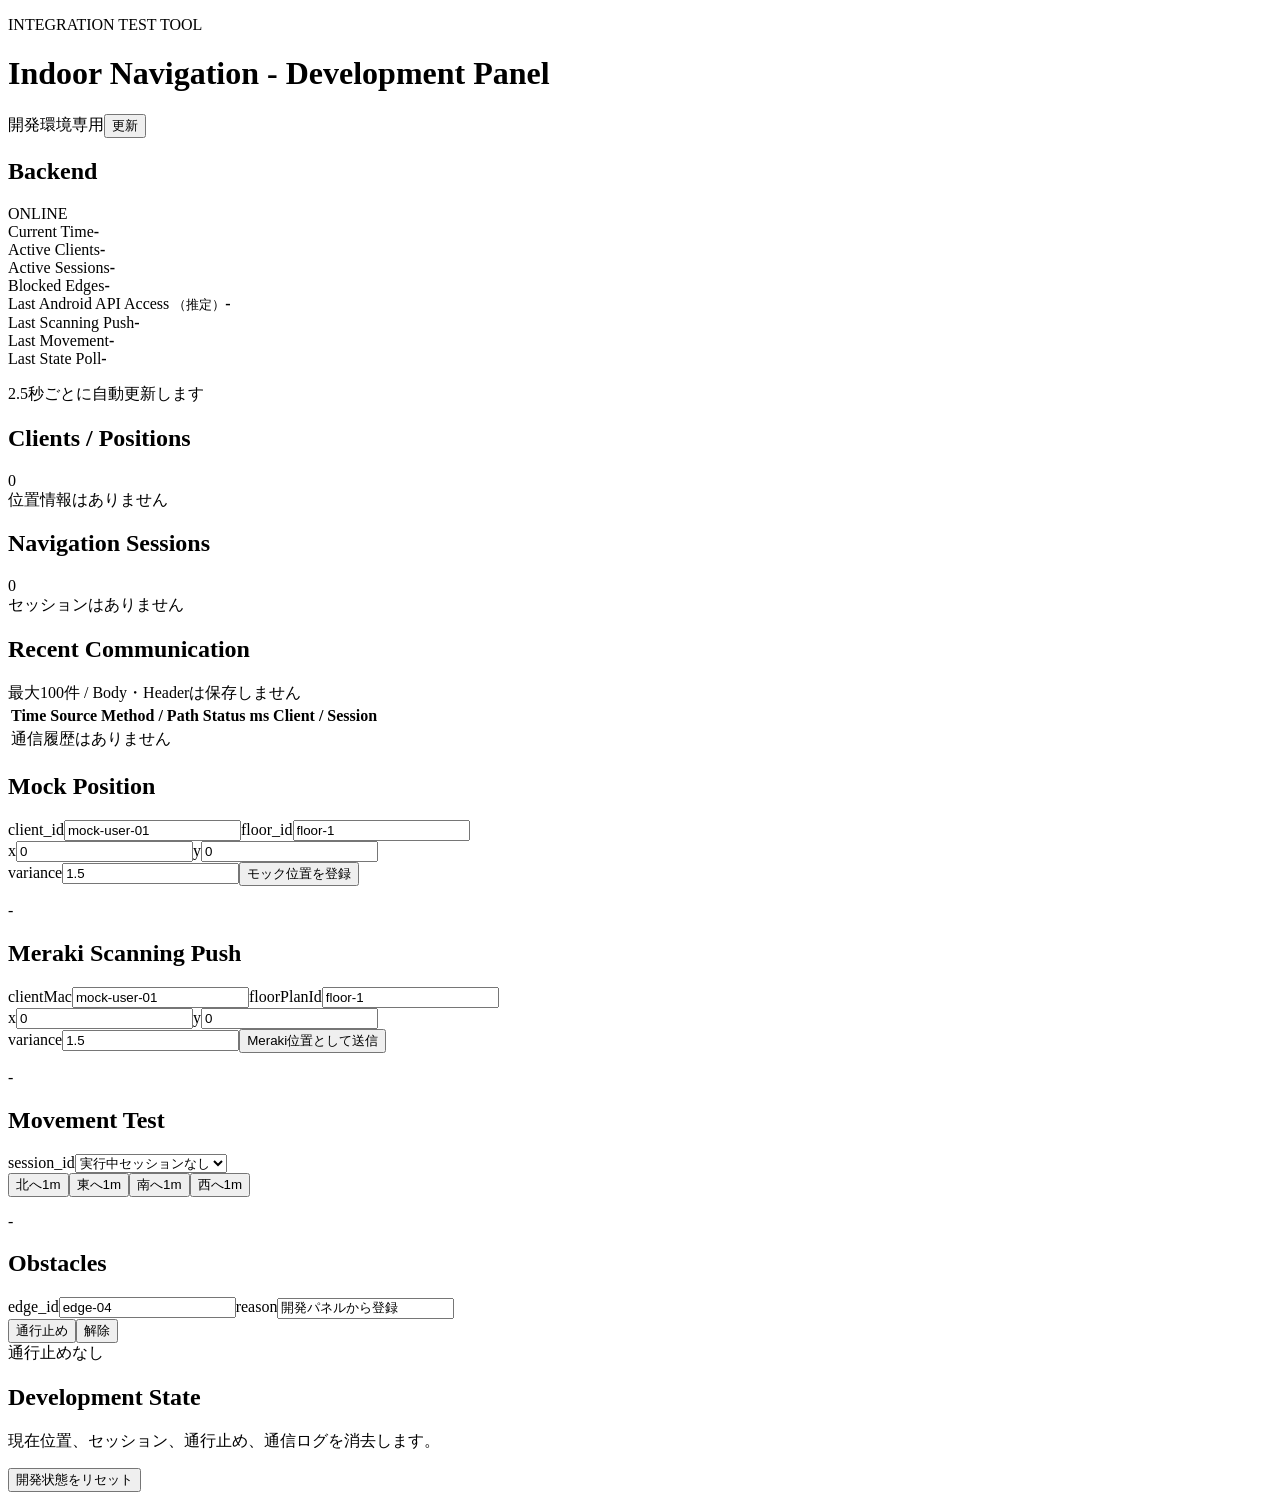
==== app/dev_static/index.html @ e03a3006 "開発パネルと目的地選択属性を追加" ====
<!doctype html>
<html lang="ja">
<head>
  <meta charset="utf-8">
  <meta name="viewport" content="width=device-width, initial-scale=1">
  <title>Indoor Navigation - Development Panel</title>
  <link rel="stylesheet" href="/dev/assets/dev.css">
</head>
<body>
  <header>
    <div><p class="eyebrow">INTEGRATION TEST TOOL</p><h1>Indoor Navigation - Development Panel</h1></div>
    <div class="header-actions"><span class="dev-warning">開発環境専用</span><button id="refresh">更新</button></div>
  </header>
  <main>
    <section class="card status-card">
      <div class="title-row"><h2>Backend</h2><span id="online" class="online">ONLINE</span></div>
      <div class="metrics">
        <div><span>Current Time</span><strong id="current-time">-</strong></div>
        <div><span>Active Clients</span><strong id="client-count">-</strong></div>
        <div><span>Active Sessions</span><strong id="session-count">-</strong></div>
        <div><span>Blocked Edges</span><strong id="obstacle-count">-</strong></div>
      </div>
      <div class="last-access">
        <div><span>Last Android API Access <small>（推定）</small></span><strong id="last-android">-</strong></div>
        <div><span>Last Scanning Push</span><strong id="last-scanning">-</strong></div>
        <div><span>Last Movement</span><strong id="last-movement">-</strong></div>
        <div><span>Last State Poll</span><strong id="last-state">-</strong></div>
      </div>
      <p id="global-message" class="message">2.5秒ごとに自動更新します</p>
    </section>

    <div class="columns">
      <div class="stack">
        <section class="card"><div class="title-row"><h2>Clients / Positions</h2><span id="clients-badge" class="badge">0</span></div><div id="clients" class="empty">位置情報はありません</div></section>
        <section class="card"><div class="title-row"><h2>Navigation Sessions</h2><span id="sessions-badge" class="badge">0</span></div><div id="sessions" class="empty">セッションはありません</div></section>
        <section class="card"><div class="title-row"><h2>Recent Communication</h2><span class="hint">最大100件 / Body・Headerは保存しません</span></div><div class="table-wrap"><table><thead><tr><th>Time</th><th>Source</th><th>Method / Path</th><th>Status</th><th>ms</th><th>Client / Session</th></tr></thead><tbody id="logs"><tr><td colspan="6" class="empty">通信履歴はありません</td></tr></tbody></table></div></section>
      </div>

      <aside class="stack">
        <section class="card operation"><h2>Mock Position</h2><label>client_id<input id="mock-client" value="mock-user-01"></label><label>floor_id<input id="mock-floor" value="floor-1"></label><div class="pair"><label>x<input id="mock-x" type="number" value="0" step="0.1"></label><label>y<input id="mock-y" type="number" value="0" step="0.1"></label></div><label>variance<input id="mock-variance" type="number" value="1.5" min="0" step="0.1"></label><button id="send-mock">モック位置を登録</button><p id="mock-result" class="result">-</p></section>

        <section class="card operation scanning"><h2>Meraki Scanning Push</h2><label>clientMac<input id="scan-client" value="mock-user-01"></label><label>floorPlanId<input id="scan-floor" value="floor-1"></label><div class="pair"><label>x<input id="scan-x" type="number" value="0" step="0.1"></label><label>y<input id="scan-y" type="number" value="0" step="0.1"></label></div><label>variance<input id="scan-variance" type="number" value="1.5" min="0" step="0.1"></label><button id="send-scanning">Meraki位置として送信</button><p id="scanning-result" class="result">-</p></section>

        <section class="card operation"><h2>Movement Test</h2><label>session_id<select id="movement-session"><option value="">実行中セッションなし</option></select></label><div class="directions"><button data-heading="0">北へ1m</button><button data-heading="90">東へ1m</button><button data-heading="180">南へ1m</button><button data-heading="270">西へ1m</button></div><p id="movement-result" class="result">-</p></section>

        <section class="card operation"><h2>Obstacles</h2><label>edge_id<input id="obstacle-edge" value="edge-04"></label><label>reason<input id="obstacle-reason" value="開発パネルから登録"></label><div class="pair"><button id="block-edge" class="danger">通行止め</button><button id="unblock-edge" class="secondary">解除</button></div><div id="obstacles" class="result">通行止めなし</div></section>

        <section class="card operation reset-card"><h2>Development State</h2><p class="hint">現在位置、セッション、通行止め、通信ログを消去します。</p><button id="reset-state" class="danger outline">開発状態をリセット</button></section>
      </aside>
    </div>
  </main>
  <script src="/dev/assets/dev.js"></script>
</body>
</html>
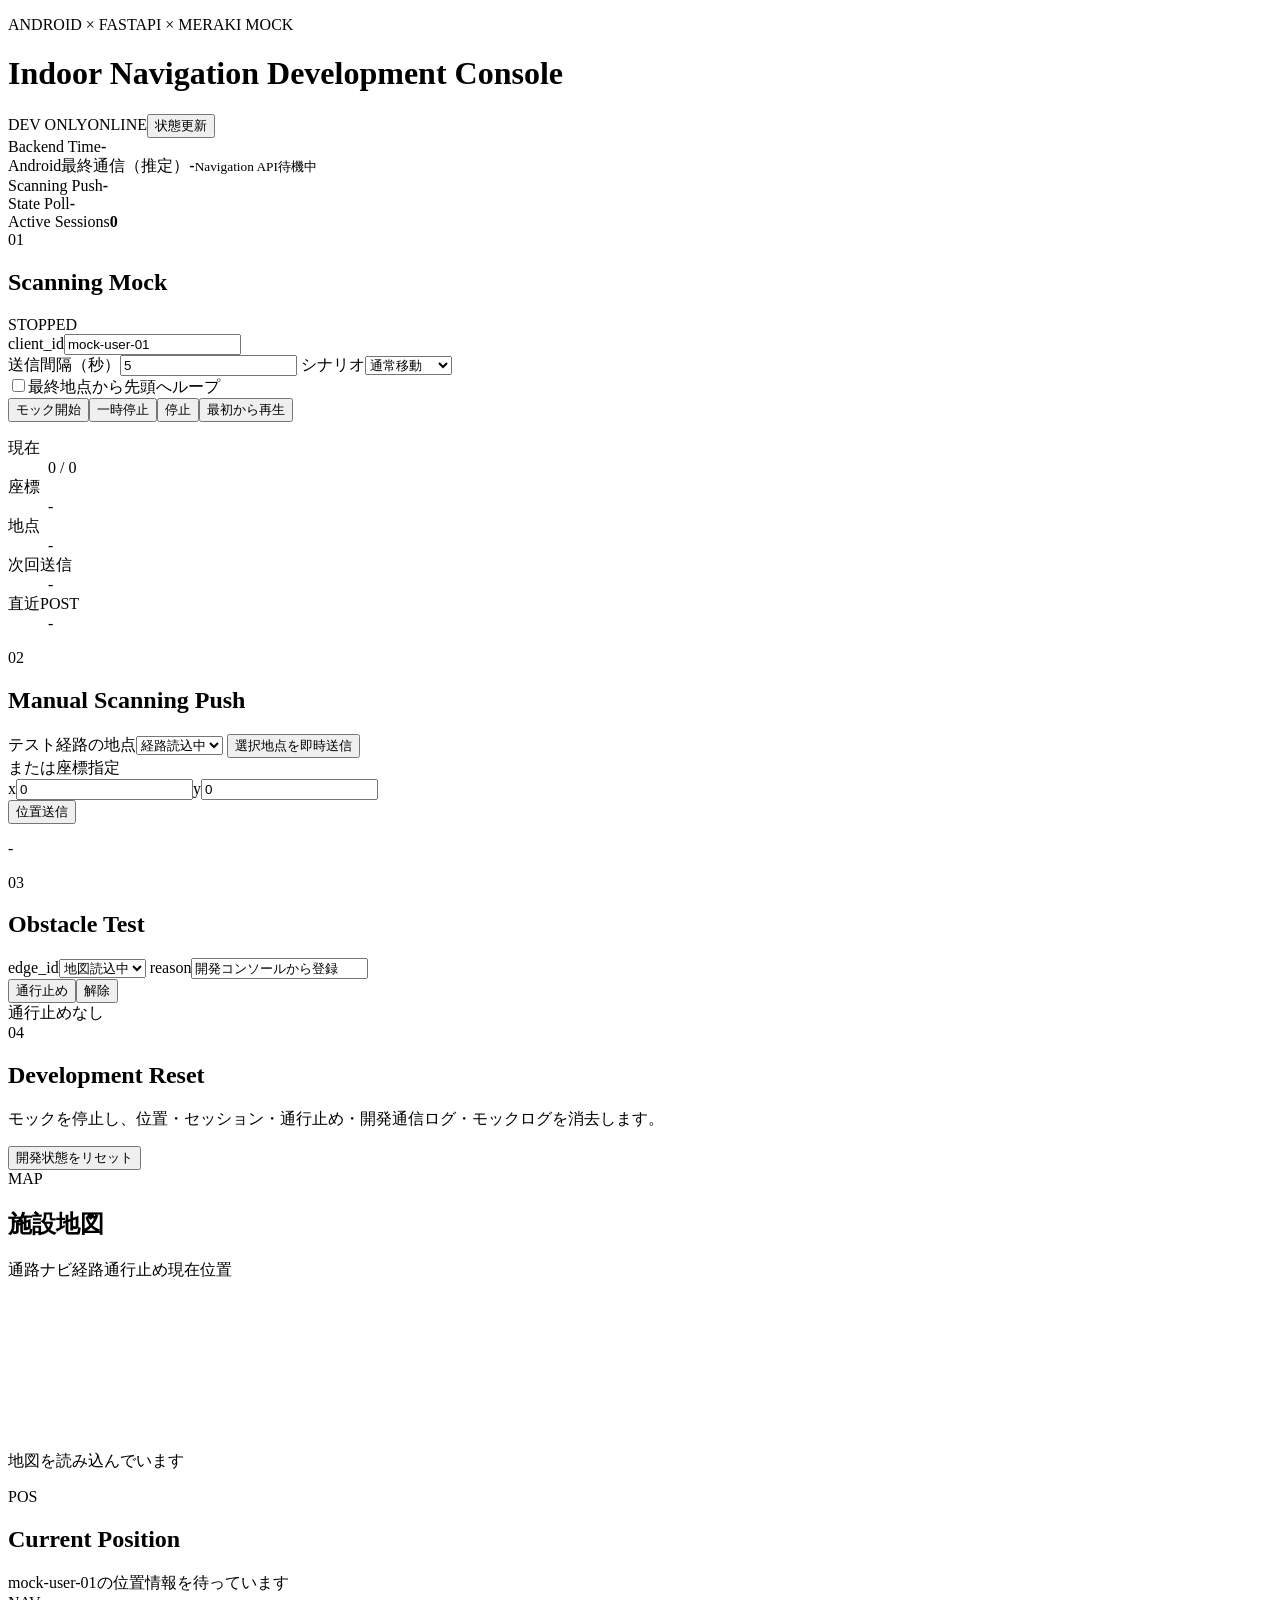
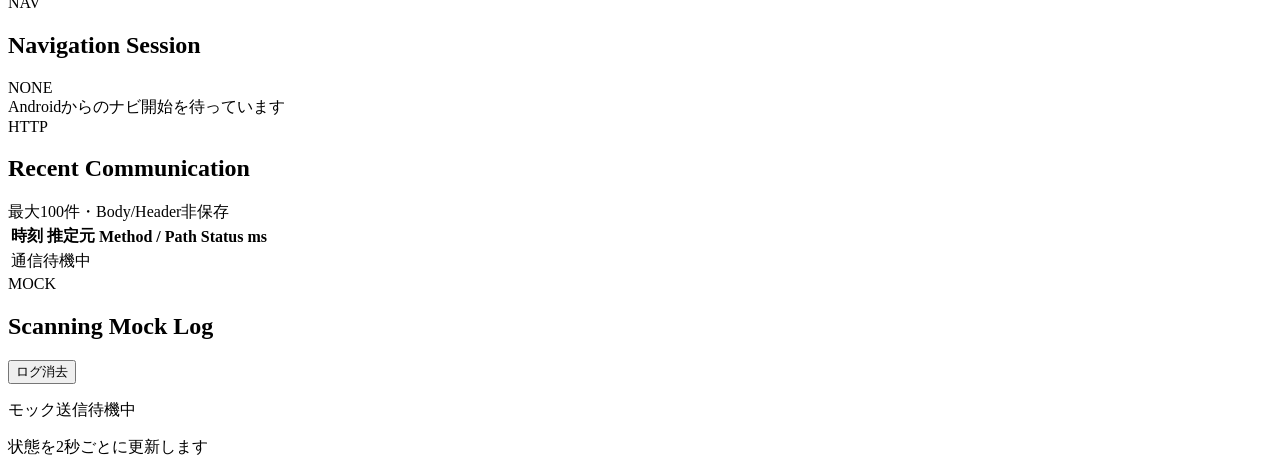
==== commit 57689edb: "開発コンソールと進行方位案内を拡張" ====
--- a/app/dev_static/index.html
+++ b/app/dev_static/index.html
@@ -3,51 +3,85 @@
 <head>
   <meta charset="utf-8">
   <meta name="viewport" content="width=device-width, initial-scale=1">
-  <title>Indoor Navigation - Development Panel</title>
+  <title>Indoor Navigation Development Console</title>
   <link rel="stylesheet" href="/dev/assets/dev.css">
 </head>
 <body>
-  <header>
-    <div><p class="eyebrow">INTEGRATION TEST TOOL</p><h1>Indoor Navigation - Development Panel</h1></div>
-    <div class="header-actions"><span class="dev-warning">開発環境専用</span><button id="refresh">更新</button></div>
+  <header class="topbar">
+    <div><p class="eyebrow">ANDROID × FASTAPI × MERAKI MOCK</p><h1>Indoor Navigation Development Console</h1></div>
+    <div class="top-actions"><span class="dev-label">DEV ONLY</span><span id="backend-badge" class="badge online">ONLINE</span><button id="refresh-button" class="secondary compact">状態更新</button></div>
   </header>
+
   <main>
-    <section class="card status-card">
-      <div class="title-row"><h2>Backend</h2><span id="online" class="online">ONLINE</span></div>
-      <div class="metrics">
-        <div><span>Current Time</span><strong id="current-time">-</strong></div>
-        <div><span>Active Clients</span><strong id="client-count">-</strong></div>
-        <div><span>Active Sessions</span><strong id="session-count">-</strong></div>
-        <div><span>Blocked Edges</span><strong id="obstacle-count">-</strong></div>
-      </div>
-      <div class="last-access">
-        <div><span>Last Android API Access <small>（推定）</small></span><strong id="last-android">-</strong></div>
-        <div><span>Last Scanning Push</span><strong id="last-scanning">-</strong></div>
-        <div><span>Last Movement</span><strong id="last-movement">-</strong></div>
-        <div><span>Last State Poll</span><strong id="last-state">-</strong></div>
-      </div>
-      <p id="global-message" class="message">2.5秒ごとに自動更新します</p>
+    <section class="summary-bar">
+      <div><span>Backend Time</span><strong id="backend-time">-</strong></div>
+      <div><span>Android最終通信（推定）</span><strong id="android-last">-</strong><small id="android-api">Navigation API待機中</small></div>
+      <div><span>Scanning Push</span><strong id="scanning-last">-</strong></div>
+      <div><span>State Poll</span><strong id="state-last">-</strong></div>
+      <div><span>Active Sessions</span><strong id="active-count">0</strong></div>
     </section>
 
-    <div class="columns">
-      <div class="stack">
-        <section class="card"><div class="title-row"><h2>Clients / Positions</h2><span id="clients-badge" class="badge">0</span></div><div id="clients" class="empty">位置情報はありません</div></section>
-        <section class="card"><div class="title-row"><h2>Navigation Sessions</h2><span id="sessions-badge" class="badge">0</span></div><div id="sessions" class="empty">セッションはありません</div></section>
-        <section class="card"><div class="title-row"><h2>Recent Communication</h2><span class="hint">最大100件 / Body・Headerは保存しません</span></div><div class="table-wrap"><table><thead><tr><th>Time</th><th>Source</th><th>Method / Path</th><th>Status</th><th>ms</th><th>Client / Session</th></tr></thead><tbody id="logs"><tr><td colspan="6" class="empty">通信履歴はありません</td></tr></tbody></table></div></section>
-      </div>
+    <div class="console-grid">
+      <aside class="left-column">
+        <section class="panel mock-panel">
+          <div class="panel-title"><div><span class="number">01</span><h2>Scanning Mock</h2></div><span id="mock-state" class="state stopped">STOPPED</span></div>
+          <label>client_id<input id="mock-client" value="mock-user-01"></label>
+          <div class="two-cols">
+            <label>送信間隔（秒）<input id="mock-interval" type="number" value="5" min="0.5" step="0.5"></label>
+            <label>シナリオ<select id="mock-scenario"><option value="normal">通常移動</option><option value="stationary">停止</option><option value="location-unavailable">測位失敗</option><option value="noisy">ノイズあり</option></select></label>
+          </div>
+          <label class="check"><input id="mock-loop" type="checkbox"><span>最終地点から先頭へループ</span></label>
+          <div class="button-grid"><button id="mock-start">モック開始</button><button id="mock-pause" class="secondary">一時停止</button><button id="mock-stop" class="danger">停止</button><button id="mock-replay" class="secondary">最初から再生</button></div>
+          <div class="progress"><span id="mock-progress-bar"></span></div>
+          <dl class="mock-progress"><div><dt>現在</dt><dd id="mock-count">0 / 0</dd></div><div><dt>座標</dt><dd id="mock-coordinate">-</dd></div><div><dt>地点</dt><dd id="mock-point-name">-</dd></div><div><dt>次回送信</dt><dd id="mock-next">-</dd></div><div><dt>直近POST</dt><dd id="mock-http">-</dd></div></dl>
+        </section>
 
-      <aside class="stack">
-        <section class="card operation"><h2>Mock Position</h2><label>client_id<input id="mock-client" value="mock-user-01"></label><label>floor_id<input id="mock-floor" value="floor-1"></label><div class="pair"><label>x<input id="mock-x" type="number" value="0" step="0.1"></label><label>y<input id="mock-y" type="number" value="0" step="0.1"></label></div><label>variance<input id="mock-variance" type="number" value="1.5" min="0" step="0.1"></label><button id="send-mock">モック位置を登録</button><p id="mock-result" class="result">-</p></section>
+        <section class="panel">
+          <div class="panel-title"><div><span class="number">02</span><h2>Manual Scanning Push</h2></div></div>
+          <label>テスト経路の地点<select id="manual-point"><option>経路読込中</option></select></label>
+          <button id="send-point" class="wide">選択地点を即時送信</button>
+          <div class="separator"><span>または座標指定</span></div>
+          <div class="two-cols"><label>x<input id="manual-x" type="number" value="0" step="0.1"></label><label>y<input id="manual-y" type="number" value="0" step="0.1"></label></div>
+          <button id="send-coordinate" class="secondary wide">位置送信</button>
+          <p id="manual-result" class="result">-</p>
+        </section>
 
-        <section class="card operation scanning"><h2>Meraki Scanning Push</h2><label>clientMac<input id="scan-client" value="mock-user-01"></label><label>floorPlanId<input id="scan-floor" value="floor-1"></label><div class="pair"><label>x<input id="scan-x" type="number" value="0" step="0.1"></label><label>y<input id="scan-y" type="number" value="0" step="0.1"></label></div><label>variance<input id="scan-variance" type="number" value="1.5" min="0" step="0.1"></label><button id="send-scanning">Meraki位置として送信</button><p id="scanning-result" class="result">-</p></section>
+        <section class="panel">
+          <div class="panel-title"><div><span class="number">03</span><h2>Obstacle Test</h2></div></div>
+          <label>edge_id<select id="obstacle-edge"><option>地図読込中</option></select></label>
+          <label>reason<input id="obstacle-reason" value="開発コンソールから登録"></label>
+          <div class="two-cols"><button id="block-edge" class="danger">通行止め</button><button id="unblock-edge" class="secondary">解除</button></div>
+          <div id="obstacle-list" class="mini-list">通行止めなし</div>
+        </section>
 
-        <section class="card operation"><h2>Movement Test</h2><label>session_id<select id="movement-session"><option value="">実行中セッションなし</option></select></label><div class="directions"><button data-heading="0">北へ1m</button><button data-heading="90">東へ1m</button><button data-heading="180">南へ1m</button><button data-heading="270">西へ1m</button></div><p id="movement-result" class="result">-</p></section>
+        <section class="panel reset-panel"><div class="panel-title"><div><span class="number">04</span><h2>Development Reset</h2></div></div><p class="help">モックを停止し、位置・セッション・通行止め・開発通信ログ・モックログを消去します。</p><button id="reset-button" class="danger outline wide">開発状態をリセット</button></section>
+      </aside>
 
-        <section class="card operation"><h2>Obstacles</h2><label>edge_id<input id="obstacle-edge" value="edge-04"></label><label>reason<input id="obstacle-reason" value="開発パネルから登録"></label><div class="pair"><button id="block-edge" class="danger">通行止め</button><button id="unblock-edge" class="secondary">解除</button></div><div id="obstacles" class="result">通行止めなし</div></section>
+      <section class="center-column">
+        <section class="panel map-panel">
+          <div class="panel-title"><div><span class="number">MAP</span><h2 id="map-title">施設地図</h2></div><div class="legend"><span><i class="edge-key"></i>通路</span><span><i class="route-key"></i>ナビ経路</span><span><i class="blocked-key"></i>通行止め</span><span><i class="position-key"></i>現在位置</span></div></div>
+          <div class="map-wrap"><svg id="facility-map" role="img" aria-label="施設地図"></svg><p id="map-empty">地図を読み込んでいます</p></div>
+          <div id="selectable-list" class="selectable-list"></div>
+        </section>
 
-        <section class="card operation reset-card"><h2>Development State</h2><p class="hint">現在位置、セッション、通行止め、通信ログを消去します。</p><button id="reset-state" class="danger outline">開発状態をリセット</button></section>
-      </aside>
+        <div class="detail-grid">
+          <section class="panel">
+            <div class="panel-title"><div><span class="number">POS</span><h2>Current Position</h2></div></div>
+            <div id="position-details" class="empty">mock-user-01の位置情報を待っています</div>
+          </section>
+          <section class="panel">
+            <div class="panel-title"><div><span class="number">NAV</span><h2>Navigation Session</h2></div><span id="session-status" class="state stopped">NONE</span></div>
+            <div id="session-details" class="empty">Androidからのナビ開始を待っています</div>
+          </section>
+        </div>
+      </section>
     </div>
+
+    <section class="logs-grid">
+      <section class="panel"><div class="panel-title"><div><span class="number">HTTP</span><h2>Recent Communication</h2></div><span class="note">最大100件・Body/Header非保存</span></div><div class="table-wrap"><table><thead><tr><th>時刻</th><th>推定元</th><th>Method / Path</th><th>Status</th><th>ms</th></tr></thead><tbody id="http-logs"><tr><td colspan="5">通信待機中</td></tr></tbody></table></div></section>
+      <section class="panel"><div class="panel-title"><div><span class="number">MOCK</span><h2>Scanning Mock Log</h2></div><button id="clear-mock-log" class="secondary compact">ログ消去</button></div><div id="mock-logs" class="mock-logs"><p>モック送信待機中</p></div></section>
+    </section>
+    <p id="global-message" class="global-message">状態を2秒ごとに更新します</p>
   </main>
   <script src="/dev/assets/dev.js"></script>
 </body>
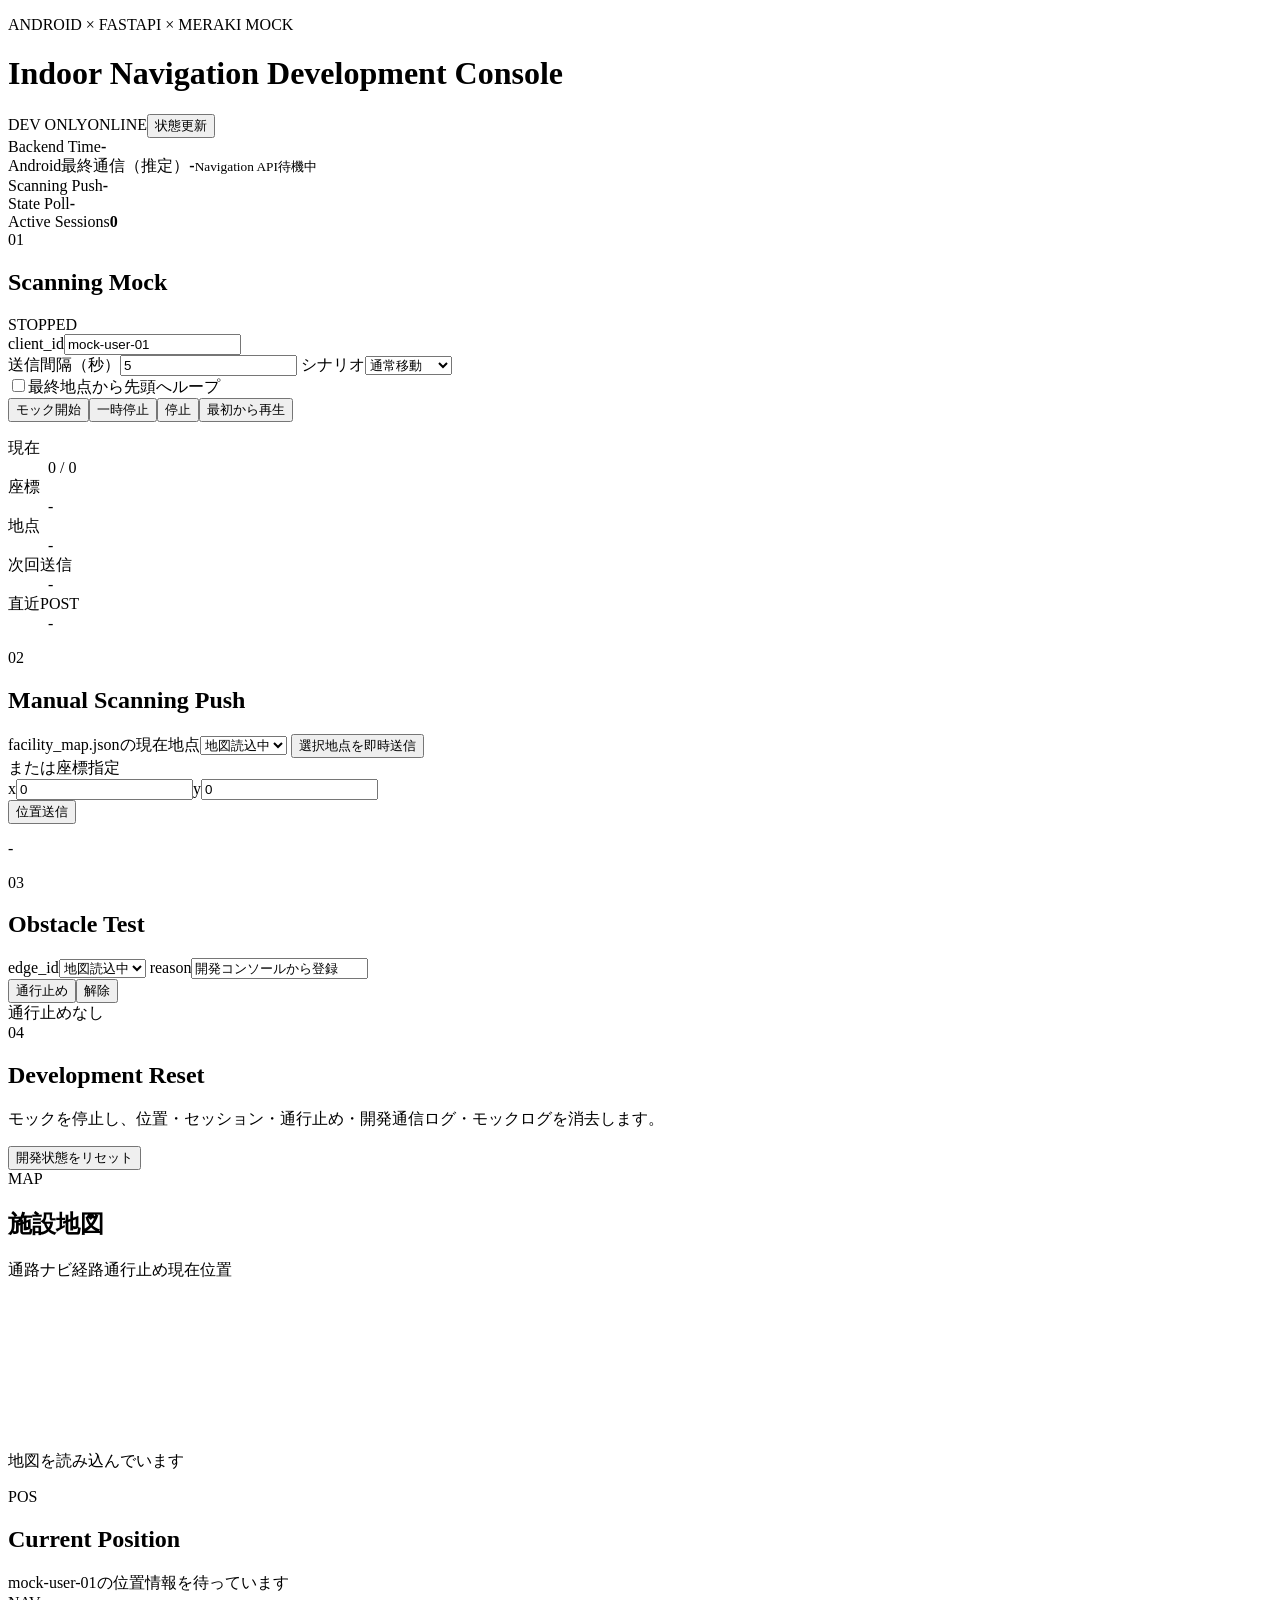
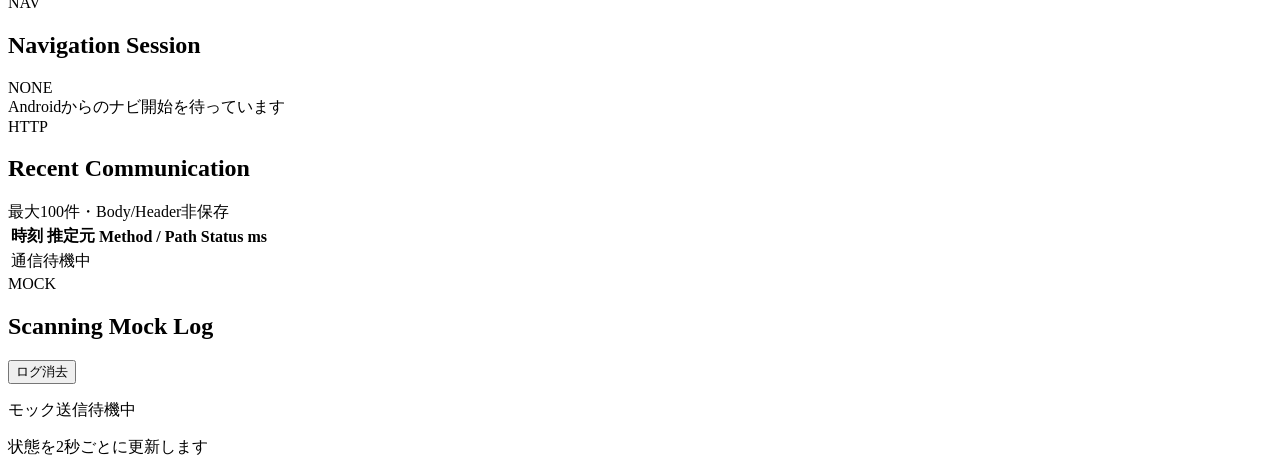
==== commit 2e053424: "開発パネルのキャッシュ制御を追加し、地図ノードの選択肢を更新" ====
--- a/app/dev_static/index.html
+++ b/app/dev_static/index.html
@@ -38,7 +38,7 @@
 
         <section class="panel">
           <div class="panel-title"><div><span class="number">02</span><h2>Manual Scanning Push</h2></div></div>
-          <label>テスト経路の地点<select id="manual-point"><option>経路読込中</option></select></label>
+          <label>facility_map.jsonの現在地点<select id="manual-point"><option>地図読込中</option></select></label>
           <button id="send-point" class="wide">選択地点を即時送信</button>
           <div class="separator"><span>または座標指定</span></div>
           <div class="two-cols"><label>x<input id="manual-x" type="number" value="0" step="0.1"></label><label>y<input id="manual-y" type="number" value="0" step="0.1"></label></div>
